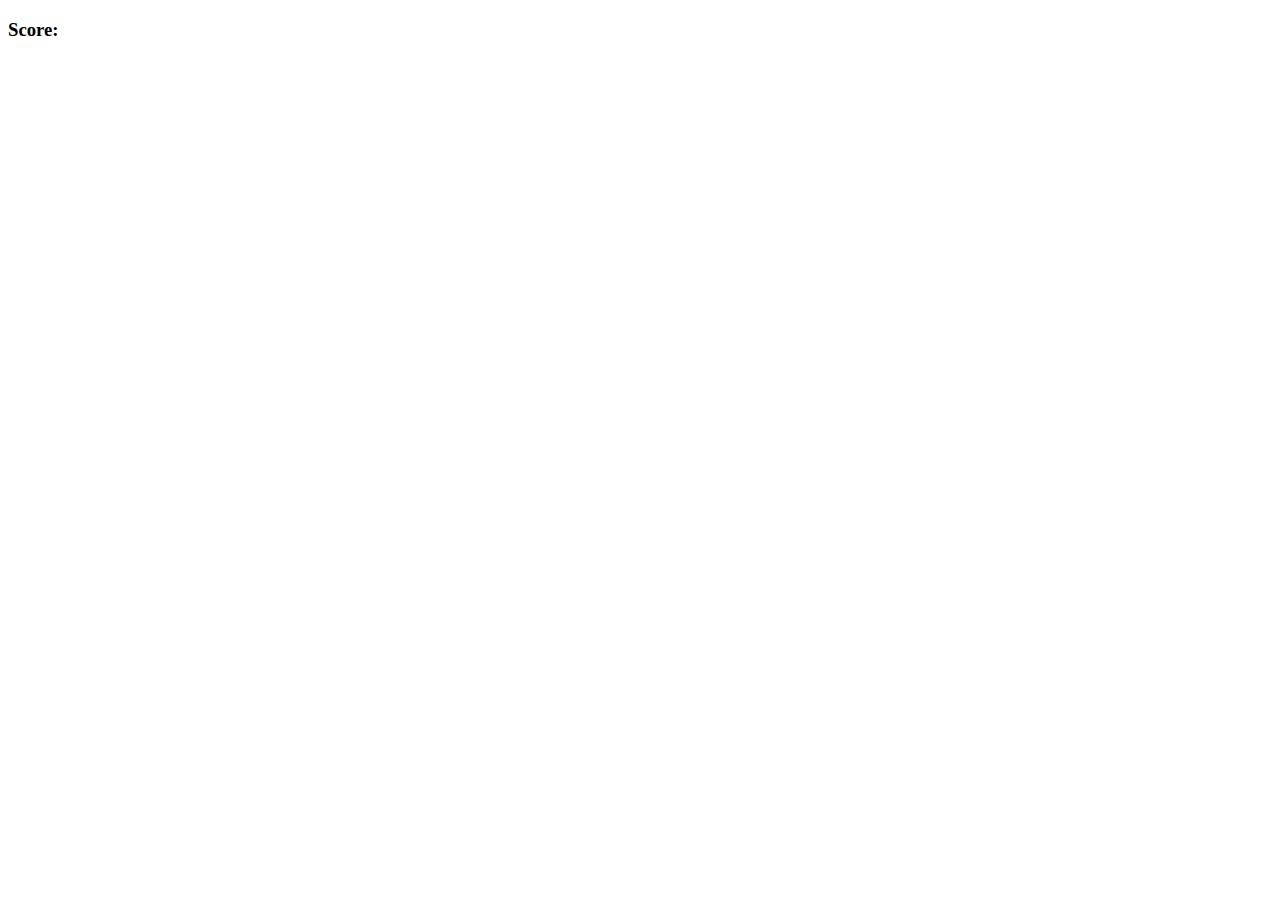
==== Wack a MOLE/index.html @ 391c712c "new project" ====
<!DOCTYPE html>
<html lang="en">
  <head>
    <meta charset="UTF-8" />
    <meta http-equiv="X-UA-Compatible" content="IE=edge" />
    <meta name="viewport" content="width=device-width, initial-scale=1.0" />
    <title>Wack a Mole</title>
    <link rel="stylesheet" href="style.css" />
  </head>
  <body>
    <h3>Score: <span id="result"></span></h3>

    <div class="grid"></div>

    <script src="app.js"></script>
  </body>
</html>
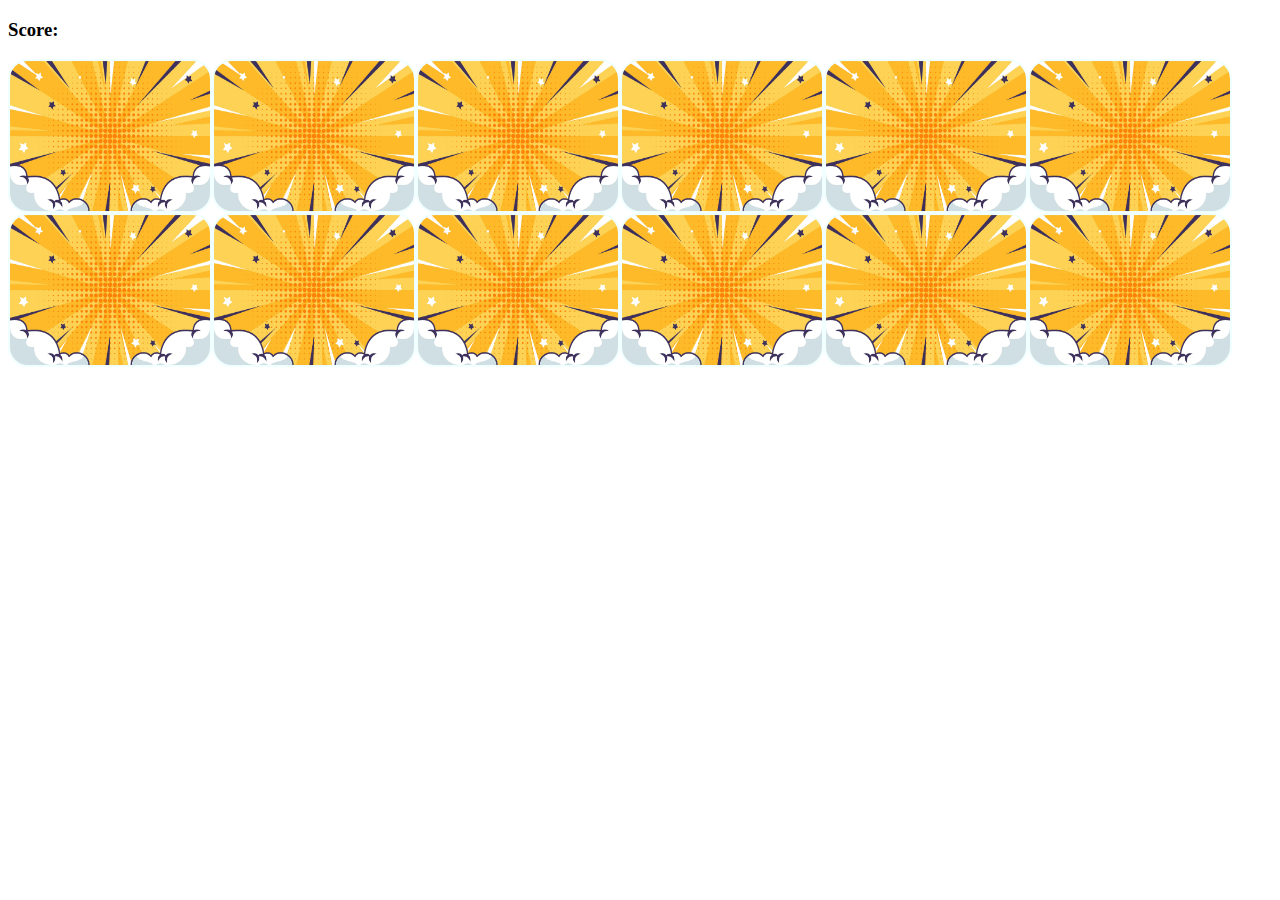
==== commit e2a495be: "Best gaME itw" ====
--- a/Wack a MOLE/index.html
+++ b/Wack a MOLE/index.html
@@ -10,7 +10,7 @@
   <body>
     <h3>Score: <span id="result"></span></h3>
 
-    <div class="grid"></div>
+    <div id="grid"></div>
 
     <script src="app.js"></script>
   </body>
--- a/Wack a MOLE/style.css
+++ b/Wack a MOLE/style.css
@@ -0,0 +1,11 @@
+#grid {
+  display: flex;
+  flex-wrap: wrap;
+}
+
+#grid img {
+  width: 200px;
+  border: 2px solid azure;
+  border-radius: 20px;
+  height: 150px;
+}
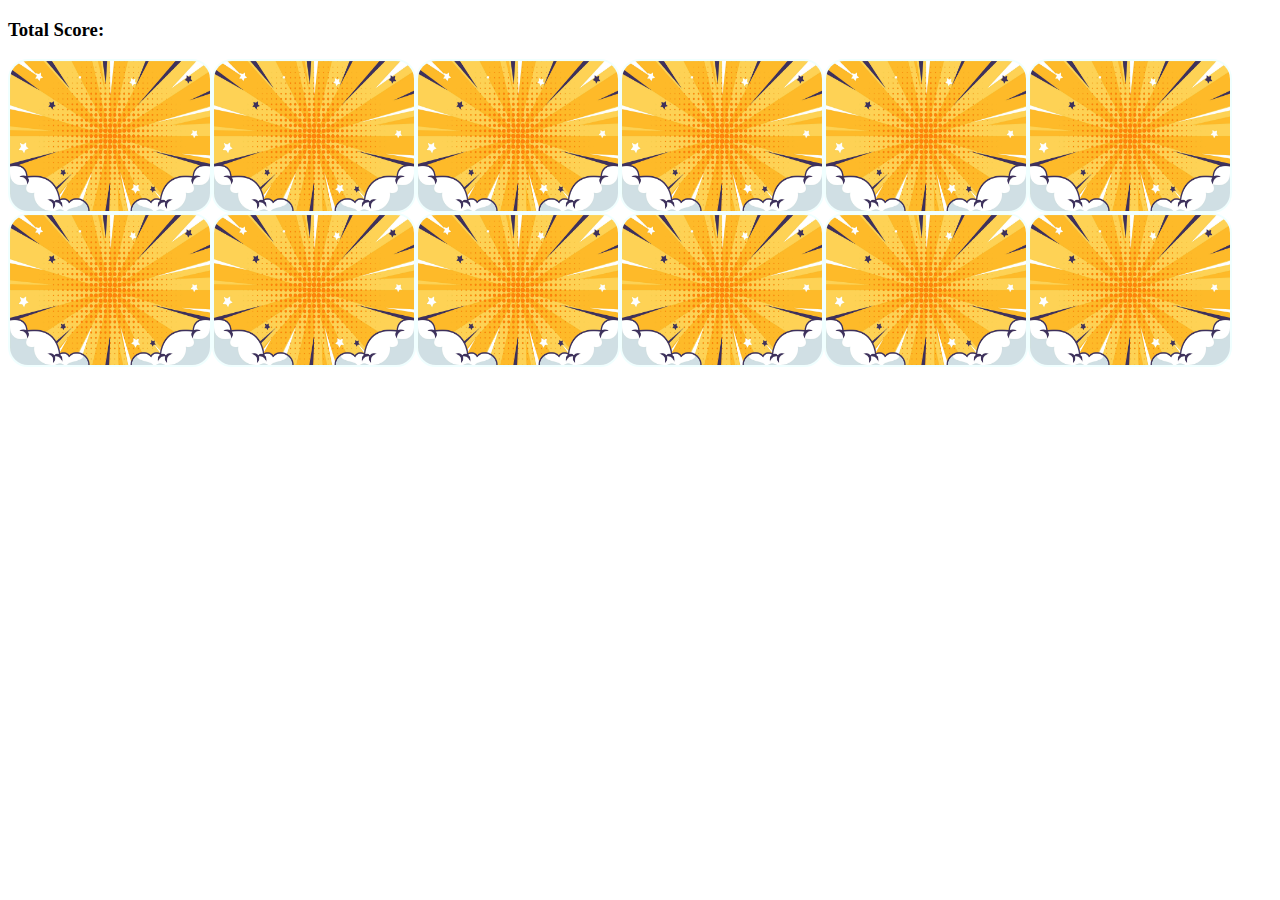
==== commit d793c2ee: "let go" ====
--- a/Wack a MOLE/index.html
+++ b/Wack a MOLE/index.html
@@ -8,7 +8,7 @@
     <link rel="stylesheet" href="style.css" />
   </head>
   <body>
-    <h3>Score: <span id="result"></span></h3>
+    <h3>Total Score: <span id="result"></span></h3>
 
     <div id="grid"></div>
 
